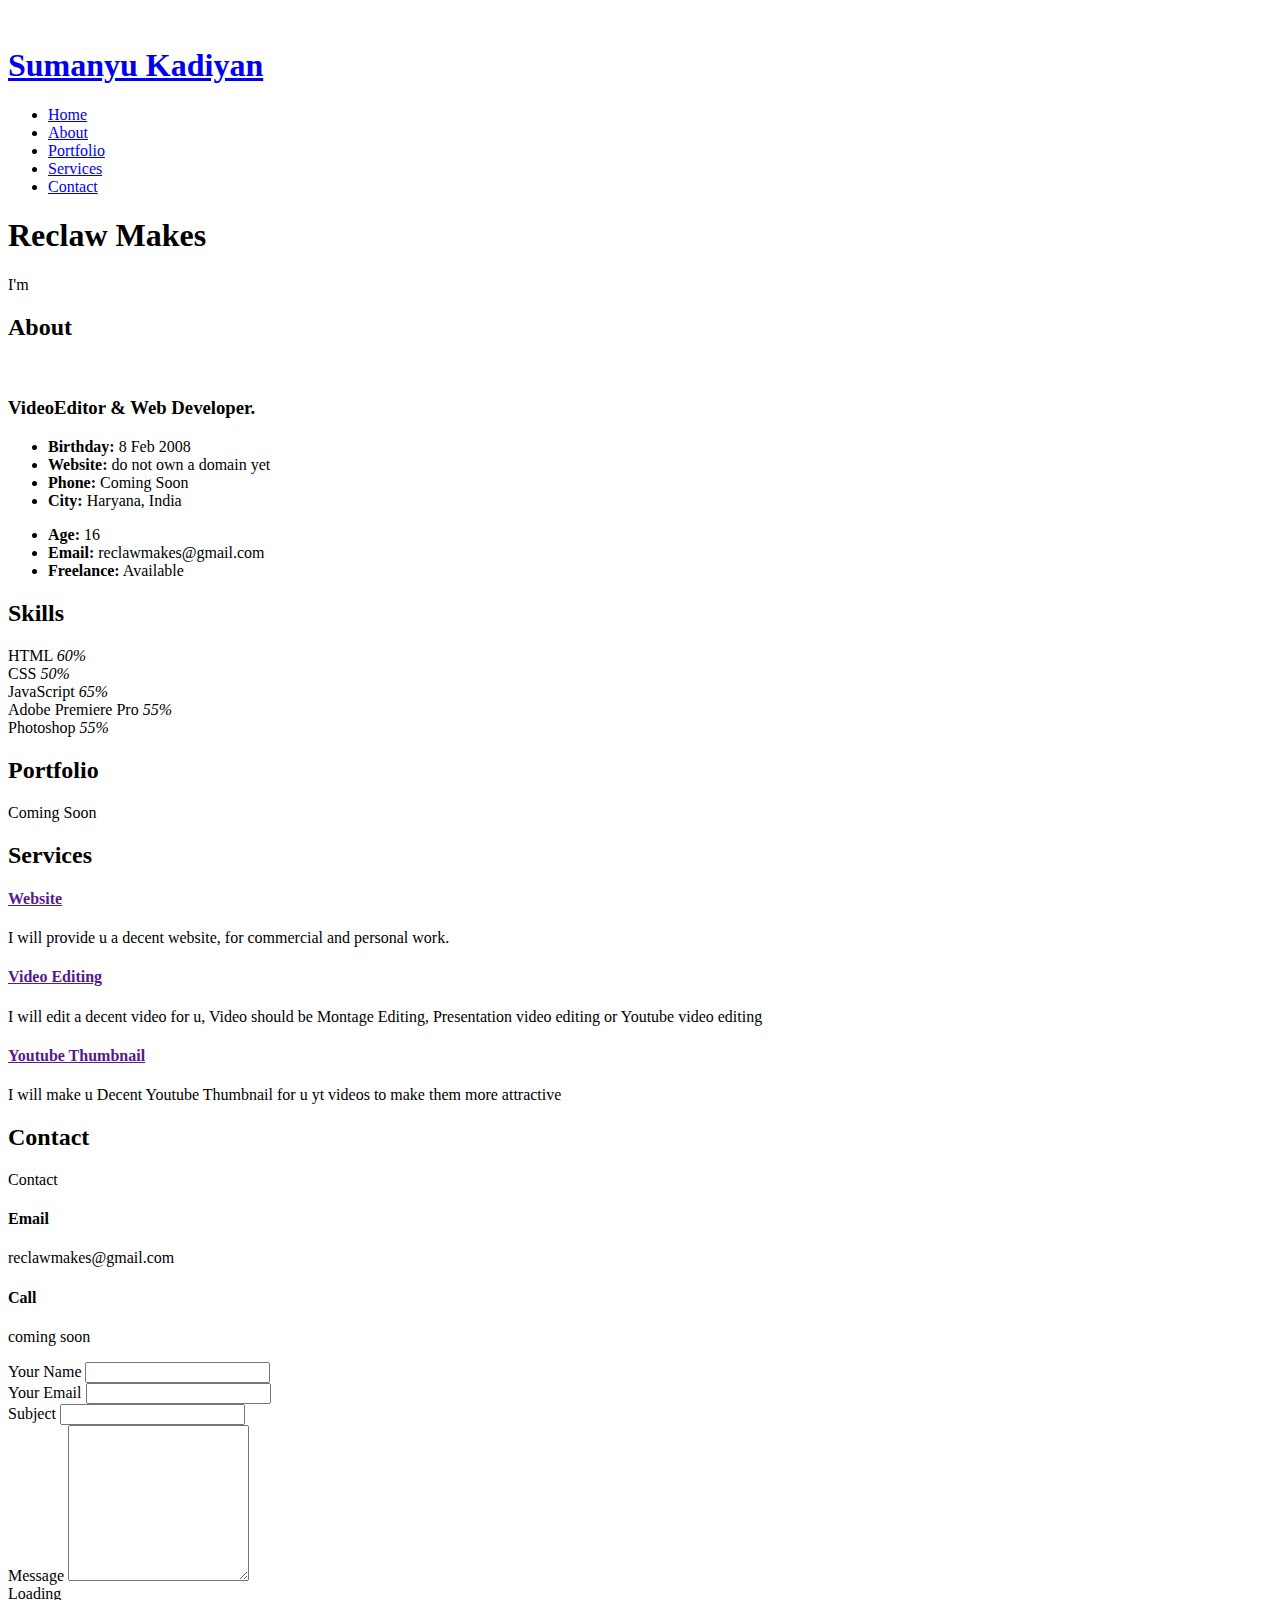
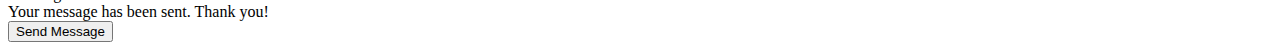
==== index.html @ f59110d2 "Add files via upload" ====
<!DOCTYPE html>
<html lang="en">

<head>
  <meta charset="utf-8">
  <meta content="width=device-width, initial-scale=1.0" name="viewport">

  <title>iPortfolio Bootstrap Template - Index</title>
  <meta content="" name="description">
  <meta content="" name="keywords">

  <!-- Favicons -->
  <link href="assets/img/favicon.png" rel="icon">
  <link href="assets/img/apple-touch-icon.png" rel="apple-touch-icon">

  <!-- Google Fonts -->
  <link href="https://fonts.googleapis.com/css?family=Open+Sans:300,300i,400,400i,600,600i,700,700i|Raleway:300,300i,400,400i,500,500i,600,600i,700,700i|Poppins:300,300i,400,400i,500,500i,600,600i,700,700i" rel="stylesheet">

  <!-- Vendor CSS Files -->
  <link href="assets/vendor/aos/aos.css" rel="stylesheet">
  <link href="assets/vendor/bootstrap/css/bootstrap.min.css" rel="stylesheet">
  <link href="assets/vendor/bootstrap-icons/bootstrap-icons.css" rel="stylesheet">
  <link href="assets/vendor/boxicons/css/boxicons.min.css" rel="stylesheet">
  <link href="assets/vendor/glightbox/css/glightbox.min.css" rel="stylesheet">
  <link href="assets/vendor/swiper/swiper-bundle.min.css" rel="stylesheet">

  <!-- Template Main CSS File -->
  <link href="assets/css/style.css" rel="stylesheet">


</head>

<body>

  <!-- ======= Mobile nav toggle button ======= -->
  
  <i class="bi bi-list mobile-nav-toggle d-xl-none"></i>

  <!-- ======= Header ======= -->
  <header id="header">
    <div class="d-flex flex-column">

      <div class="profile">
        <img src="assets/img/profile-img.jpg" alt="" class="img-fluid rounded-circle">
        <h1 class="text-light"><a href="index.html">Sumanyu <span3>Kadiyan</span3></a></h1>
        <div class="social-links mt-3 text-center">
          <a href="#" class="google-plus"><i class="bx bxl-skype"></i></a>
          <a href="https://www.linkedin.com/in/sumanyu-kadiyan-2526aa275/" class="linkedin"><i class="bx bxl-linkedin"></i></a>
          <a href="https://discord.gg/FwNtGuhs38" class="google-plus"><i class="bx bxl-discord"></i></a>

        </div>
      </div>

      <nav id="navbar" class="nav-menu navbar">
        <ul>
          <li><a href="#hero" class="nav-link scrollto active"><i class="bx bx-home"></i> <span>Home</span></a></li>
          <li><a href="#about" class="nav-link scrollto"><i class="bx bx-user"></i> <span>About</span></a></li>
          <li><a href="#portfolio" class="nav-link scrollto"><i class="bx bx-book-content"></i> <span>Portfolio</span></a></li>
          <li><a href="#services" class="nav-link scrollto"><i class="bx bx-server"></i> <span>Services</span></a></li>
          <li><a href="#contact" class="nav-link scrollto"><i class="bx bx-envelope"></i> <span>Contact</span></a></li>
        </ul>
      </nav><!-- .nav-menu -->
    </div>
  </header><!-- End Header -->

  <!-- ======= Hero Section ======= -->
  <section id="hero" class="d-flex flex-column justify-content-center align-items-center">
    <div class="hero-container" data-aos="fade-in">
      <h1>Reclaw <span2>Makes</span2></h1>
      <p>I'm <span class="typed" data-typed-items=" Web Developer, Gamer, Video Editor"></span></p>
    </div>
  </section><!-- End Hero -->

  <main id="main">

    <!-- ======= About Section ======= -->
    <section id="about" class="about">
      <div class="container">

        <div class="section-title">
          <h2>About</h2>
          <p></p>
        </div>

        <div class="row">
          <div class="col-lg-4" data-aos="fade-right">
            <img src="assets/img/profile-img.jpg" class="img-fluid" alt="">
          </div>
          <div class="col-lg-8 pt-4 pt-lg-0 content" data-aos="fade-left">
            <h3>VideoEditor &amp; Web Developer.</h3>
            <p class="fst-italic">
              
            </p>
            <div class="row">
              <div class="col-lg-6">
                <ul>
                  <li><i class="bi bi-chevron-right"></i> <strong>Birthday:</strong> <span>8 Feb 2008</span></li>
                  <li><i class="bi bi-chevron-right"></i> <strong>Website:</strong> <span>do not own a domain yet</span></li>
                  <li><i class="bi bi-chevron-right"></i> <strong>Phone:</strong> <span>Coming Soon</span></li>
                  <li><i class="bi bi-chevron-right"></i> <strong>City:</strong> <span>Haryana, India</span></li>
                </ul>
              </div>
              <div class="col-lg-6">
                <ul>
                  <li><i class="bi bi-chevron-right"></i> <strong>Age:</strong> <span>16</span></li>
                  <li><i class="bi bi-chevron-right"></i> <strong>Email:</strong> <span>reclawmakes@gmail.com</span></li>
                  <li><i class="bi bi-chevron-right"></i> <strong>Freelance:</strong> <span>Available</span></li>
                </ul>
              </div>
            </div>
            <p>
              
            </p>
          </div>
        </div>

      </div>
    </section><!-- End About Section -->

    <!-- =

    <!-- ======= Skills Section ======= -->
    <section id="skills" class="skills section-bg">
      <div class="container">

        <div class="section-title">
          <h2>Skills</h2>
        
        </div>

        <div class="row skills-content">

          <div class="col-lg-6" data-aos="fade-up">

            <div class="progress">
              <span class="skill">HTML <i class="val">60%</i></span>
              <div class="progress-bar-wrap">
                <div class="progress-bar" role="progressbar" aria-valuenow="60" aria-valuemin="0" aria-valuemax="100"></div>
              </div>
            </div>

            <div class="progress">
              <span class="skill">CSS <i class="val">50%</i></span>
              <div class="progress-bar-wrap">
                <div class="progress-bar" role="progressbar" aria-valuenow="50" aria-valuemin="0" aria-valuemax="100"></div>
              </div>
            </div>

            <div class="progress">
              <span class="skill">JavaScript <i class="val">65%</i></span>
              <div class="progress-bar-wrap">
                <div class="progress-bar" role="progressbar" aria-valuenow="65" aria-valuemin="0" aria-valuemax="100"></div>
              </div>
            </div>

          </div>

          <div class="col-lg-6" data-aos="fade-up" data-aos-delay="100">

           
            <div class="progress">
              <span class="skill">Adobe Premiere Pro <i class="val">55%</i></span>
              <div class="progress-bar-wrap">
                <div class="progress-bar" role="progressbar" aria-valuenow="55" aria-valuemin="0" aria-valuemax="100"></div>
              </div>
            </div>
          

            <div class="progress">
              <span class="skill">Photoshop <i class="val">55%</i></span>
              <div class="progress-bar-wrap">
                <div class="progress-bar" role="progressbar" aria-valuenow="55" aria-valuemin="0" aria-valuemax="100"></div>
              </div>
            </div>

          </div>

        </div>

      </div>
    </section><!-- End Skills Section -->

    
    <!-- ======= Portfolio Section ======= -->
    <section id="portfolio" class="portfolio section-bg">
      <div class="container">

        <div class="section-title">
          <h2>Portfolio</h2>
          <p>Coming Soon</p>
        </div>

       <!-- <div class="row" data-aos="fade-up">
          <div class="col-lg-12 d-flex justify-content-center">
            <ul id="portfolio-flters">
              <li data-filter="*" class="filter-active">All</li>
              <li data-filter=".filter-app">App</li>
              <li data-filter=".filter-card">Card</li>
              <li data-filter=".filter-web">Web</li>
            </ul>
          </div>
        </div>

        <div class="row portfolio-container" data-aos="fade-up" data-aos-delay="100">

          <div class="col-lg-4 col-md-6 portfolio-item filter-app">
            <div class="portfolio-wrap">
              <img src="assets/img/portfolio/portfolio-1.jpg" class="img-fluid" alt="">
              <div class="portfolio-links">
                <a href="assets/img/portfolio/portfolio-1.jpg" data-gallery="portfolioGallery" class="portfolio-lightbox" title="App 1"><i class="bx bx-plus"></i></a>
                <a href="portfolio-details.html" title="More Details"><i class="bx bx-link"></i></a>
              </div>
            </div>
          </div>

          <div class="col-lg-4 col-md-6 portfolio-item filter-web">
            <div class="portfolio-wrap">
              <img src="assets/img/portfolio/portfolio-2.jpg" class="img-fluid" alt="">
              <div class="portfolio-links">
                <a href="assets/img/portfolio/portfolio-2.jpg" data-gallery="portfolioGallery" class="portfolio-lightbox" title="Web 3"><i class="bx bx-plus"></i></a>
                <a href="portfolio-details.html" title="More Details"><i class="bx bx-link"></i></a>
              </div>
            </div>
          </div>

          <div class="col-lg-4 col-md-6 portfolio-item filter-app">
            <div class="portfolio-wrap">
              <img src="assets/img/portfolio/portfolio-3.jpg" class="img-fluid" alt="">
              <div class="portfolio-links">
                <a href="assets/img/portfolio/portfolio-3.jpg" data-gallery="portfolioGallery" class="portfolio-lightbox" title="App 2"><i class="bx bx-plus"></i></a>
                <a href="portfolio-details.html" title="More Details"><i class="bx bx-link"></i></a>
              </div>
            </div>
          </div>

          <div class="col-lg-4 col-md-6 portfolio-item filter-card">
            <div class="portfolio-wrap">
              <img src="assets/img/portfolio/portfolio-4.jpg" class="img-fluid" alt="">
              <div class="portfolio-links">
                <a href="assets/img/portfolio/portfolio-4.jpg" data-gallery="portfolioGallery" class="portfolio-lightbox" title="Card 2"><i class="bx bx-plus"></i></a>
                <a href="portfolio-details.html" title="More Details"><i class="bx bx-link"></i></a>
              </div>
            </div>
          </div>

          <div class="col-lg-4 col-md-6 portfolio-item filter-web">
            <div class="portfolio-wrap">
              <img src="assets/img/portfolio/portfolio-5.jpg" class="img-fluid" alt="">
              <div class="portfolio-links">
                <a href="assets/img/portfolio/portfolio-5.jpg" data-gallery="portfolioGallery" class="portfolio-lightbox" title="Web 2"><i class="bx bx-plus"></i></a>
                <a href="portfolio-details.html" title="More Details"><i class="bx bx-link"></i></a>
              </div>
            </div>
          </div>

          <div class="col-lg-4 col-md-6 portfolio-item filter-app">
            <div class="portfolio-wrap">
              <img src="assets/img/portfolio/portfolio-6.jpg" class="img-fluid" alt="">
              <div class="portfolio-links">
                <a href="assets/img/portfolio/portfolio-6.jpg" data-gallery="portfolioGallery" class="portfolio-lightbox" title="App 3"><i class="bx bx-plus"></i></a>
                <a href="portfolio-details.html" title="More Details"><i class="bx bx-link"></i></a>
              </div>
            </div>
          </div>

          <div class="col-lg-4 col-md-6 portfolio-item filter-card">
            <div class="portfolio-wrap">
              <img src="assets/img/portfolio/portfolio-7.jpg" class="img-fluid" alt="">
              <div class="portfolio-links">
                <a href="assets/img/portfolio/portfolio-7.jpg" data-gallery="portfolioGallery" class="portfolio-lightbox" title="Card 1"><i class="bx bx-plus"></i></a>
                <a href="portfolio-details.html" title="More Details"><i class="bx bx-link"></i></a>
              </div>
            </div>
          </div>

          <div class="col-lg-4 col-md-6 portfolio-item filter-card">
            <div class="portfolio-wrap">
              <img src="assets/img/portfolio/portfolio-8.jpg" class="img-fluid" alt="">
              <div class="portfolio-links">
                <a href="assets/img/portfolio/portfolio-8.jpg" data-gallery="portfolioGallery" class="portfolio-lightbox" title="Card 3"><i class="bx bx-plus"></i></a>
                <a href="portfolio-details.html" title="More Details"><i class="bx bx-link"></i></a>
              </div>
            </div>
          </div>

          <div class="col-lg-4 col-md-6 portfolio-item filter-web">
            <div class="portfolio-wrap">
              <img src="assets/img/portfolio/portfolio-9.jpg" class="img-fluid" alt="">
              <div class="portfolio-links">
                <a href="assets/img/portfolio/portfolio-9.jpg" data-gallery="portfolioGallery" class="portfolio-lightbox" title="Web 3"><i class="bx bx-plus"></i></a>
                <a href="portfolio-details.html" title="More Details"><i class="bx bx-link"></i></a>
              </div>
            </div>
          </div>

        </div>

      </div>
    </section><!-- End Portfolio Section -->

    <!-- ======= Services Section ======= -->
    <section id="services" class="services">
      <div class="container">

        <div class="section-title">
          <h2>Services</h2>
        </div>

        <div class="row">
          <div class="col-lg-4 col-md-6 icon-box" data-aos="fade-up">
            <div class="icon"><i class="bi bi-briefcase"></i></div>
            <h4 class="title"><a href="">Website</a></h4>
            <p class="description">I will provide u a decent website, for commercial and personal work.</p>
          </div>
          
         
          <div class="col-lg-4 col-md-6 icon-box" data-aos="fade-up" data-aos-delay="300">
            <div class="icon"><i class="bi bi-binoculars"></i></div>
            <h4 class="title"><a href="">Video Editing</a></h4>
            <p class="description"> I will edit a decent video for u, Video should be 
               Montage Editing, Presentation video editing or Youtube video editing
             </p>
          </div>
          <div class="col-lg-4 col-md-6 icon-box" data-aos="fade-up" data-aos-delay="400">
            <div class="icon"><i class="bi bi-brightness-high"></i></div>
            <h4 class="title"><a href="">Youtube Thumbnail</a></h4>
            <p class="description"> I will make u Decent Youtube Thumbnail for u yt videos to make them more attractive</p>
          </div>
          
        </div>

      </div>
    </section><!-- End Services Section -->

   

    <!-- ======= Contact Section ======= -->
    <section id="contact" class="contact">
      <div class="container">

        <div class="section-title">
          <h2>Contact</h2>
          <p>Contact </p>
        </div>

        <div class="row" data-aos="fade-in">

          <div class="col-lg-5 d-flex align-items-stretch">
            <div class="info">
              

              <div class="email">
                <i class="bi bi-envelope"></i>
                <h4>Email</h4>
                <p>reclawmakes@gmail.com</p>
              </div>

              <div class="phone">
                <i class="bi bi-phone"></i>
                <h4>Call</h4>
                <p>coming soon</p>
              </div>

             
            </div>

          </div>

          <div class="col-lg-7 mt-5 mt-lg-0 d-flex align-items-stretch">
            <form action="forms/contact.php" method="post" role="form" class="php-email-form">
              <div class="row">
                <div class="form-group col-md-6">
                  <label for="name">Your Name</label>
                  <input type="text" name="name" class="form-control" id="name" required>
                </div>
                <div class="form-group col-md-6">
                  <label for="name">Your Email</label>
                  <input type="email" class="form-control" name="email" id="email" required>
                </div>
              </div>
              <div class="form-group">
                <label for="name">Subject</label>
                <input type="text" class="form-control" name="subject" id="subject" required>
              </div>
              <div class="form-group">
                <label for="name">Message</label>
                <textarea class="form-control" name="message" rows="10" required></textarea>
              </div>
              <div class="my-3">
                <div class="loading">Loading</div>
                <div class="error-message"></div>
                <div class="sent-message">Your message has been sent. Thank you!</div>
              </div>
              <div class="text-center"><button type="submit">Send Message</button></div>
            </form>
          </div>

        </div>

      </div>
    </section><!-- End Contact Section -->

  </main><!-- End #main -->

  <!-- ======= Footer ======= -->
  <footer id="footer">
    <div class="container">
      <div class="copyright">
      </div>
      <div class="credits">
        <!-- All the links in the footer should remain intact. -->
        <!-- You can delete the links only if you purchased the pro version. -->
        <!-- Licensing information: https://bootstrapmade.com/license/ -->
        <!-- Purchase the pro version with working PHP/AJAX contact form: https://bootstrapmade.com/iportfolio-bootstrap-portfolio-websites-template/ -->
      </div>
    </div>
  </footer><!-- End  Footer -->

  <a href="#" class="back-to-top d-flex align-items-center justify-content-center"><i class="bi bi-arrow-up-short"></i></a>

  <!-- Vendor JS Files -->
  <script src="assets/vendor/purecounter/purecounter_vanilla.js"></script>
  <script src="assets/vendor/aos/aos.js"></script>
  <script src="assets/vendor/bootstrap/js/bootstrap.bundle.min.js"></script>
  <script src="assets/vendor/glightbox/js/glightbox.min.js"></script>
  <script src="assets/vendor/isotope-layout/isotope.pkgd.min.js"></script>
  <script src="assets/vendor/swiper/swiper-bundle.min.js"></script>
  <script src="assets/vendor/typed.js/typed.min.js"></script>
  <script src="assets/vendor/waypoints/noframework.waypoints.js"></script>
  <script src="assets/vendor/php-email-form/validate.js"></script>

  <!-- Template Main JS File -->
  <script src="assets/js/main.js"></script>

</body>

</html>
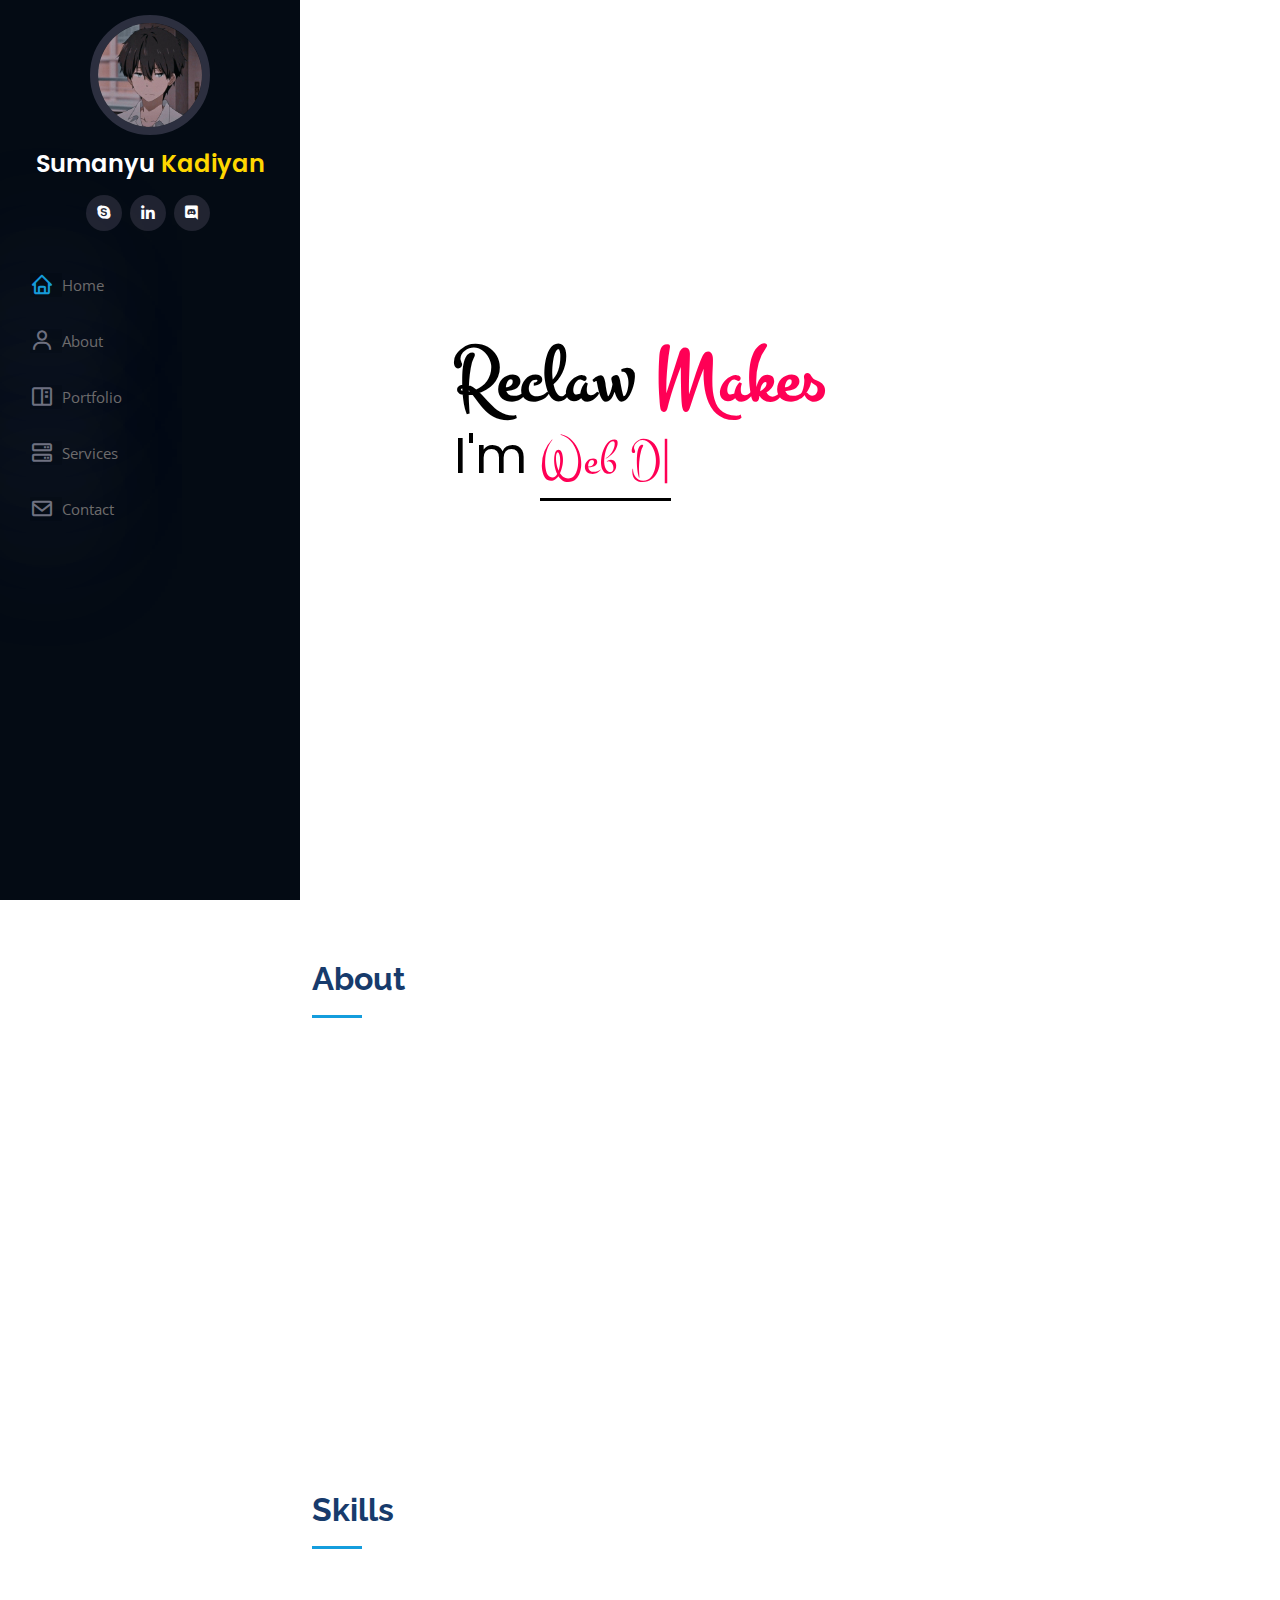
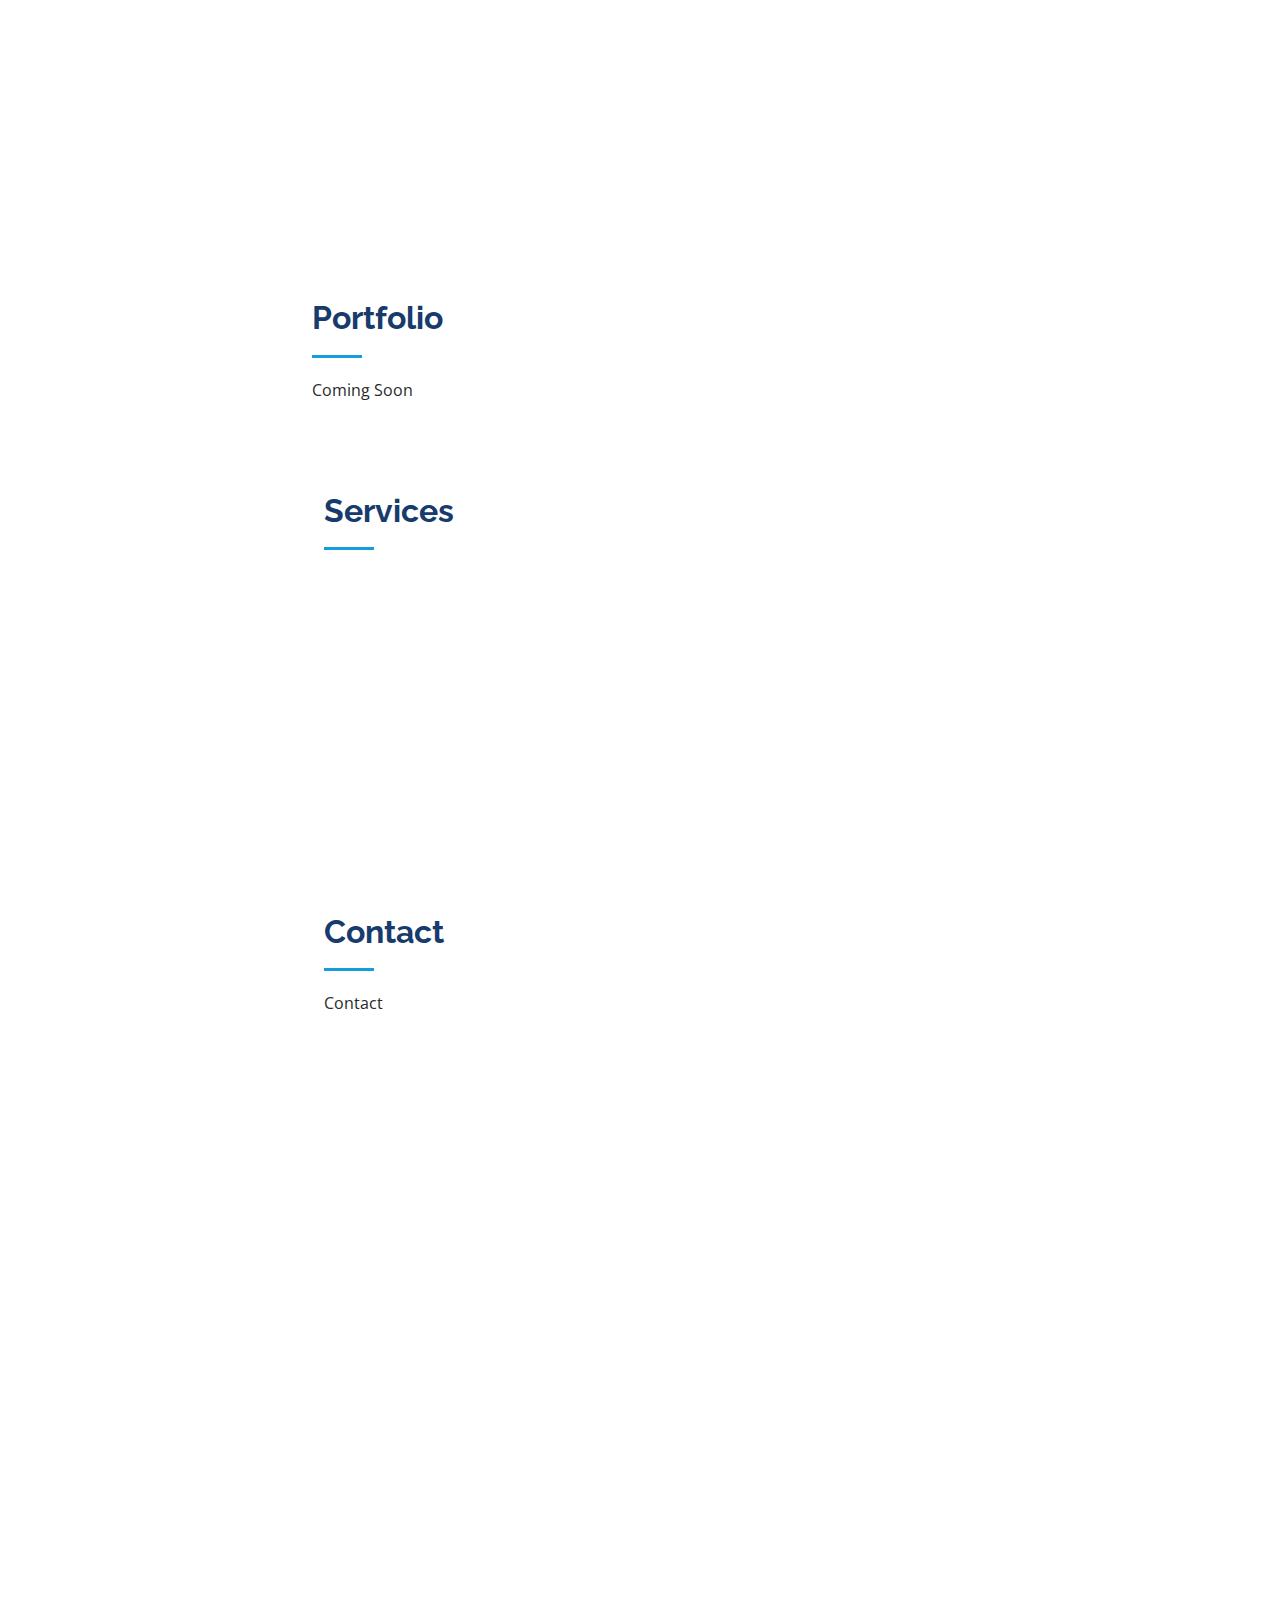
==== commit 7b67e120: "Update index.html" ====
--- a/index.html
+++ b/index.html
@@ -5,7 +5,7 @@
   <meta charset="utf-8">
   <meta content="width=device-width, initial-scale=1.0" name="viewport">
 
-  <title>iPortfolio Bootstrap Template - Index</title>
+  <title>ReclawMakes Index</title>
   <meta content="" name="description">
   <meta content="" name="keywords">
 
@@ -434,4 +434,4 @@
 
 </body>
 
-</html>+</html>
